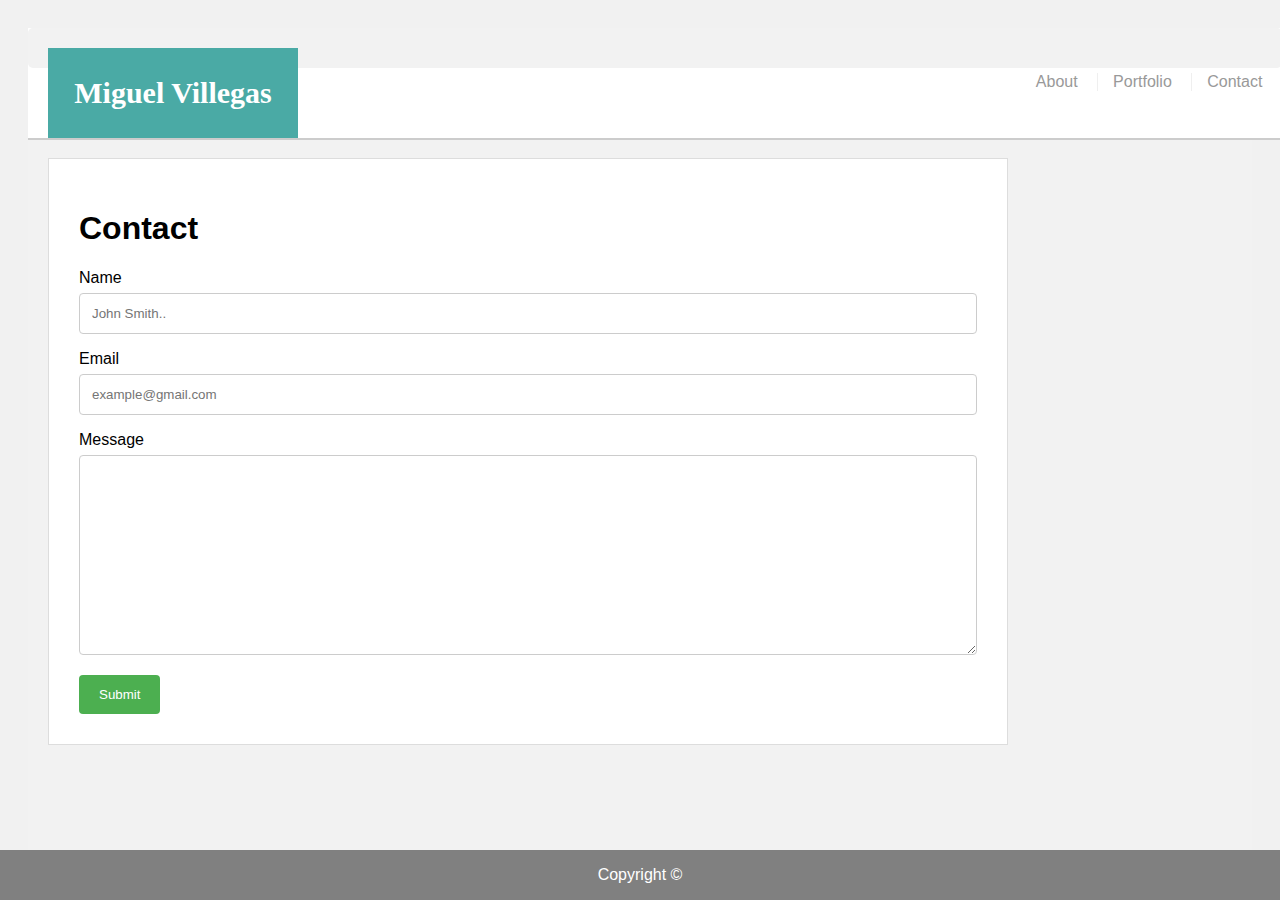
==== contact.html @ 9ec567bf "added index.html portfolio.html contact.html and css" ====
<!DOCTYPE html>
<html lang="en-us">

<head>
  <meta charset="UTF-8">
  <title>Contact</title>
  <link rel="stylesheet" type="text/css" href="assets/css/style.css">
</head>

<body>
  <header id="masthead">
    <div class="container">
      <a href="index.html" id="logo">Miguel Villegas</a>
      <nav>
        <a href="index.html">About</a>
        <a href="portfolio.html">Portfolio</a>
        <a href="contact.html">Contact</a>
      </nav>
    </div>
  </header>

  <div id="main-container" class="container">
    <section class="main-section">
        <h1>Contact</h1>
        <form action="/action_page.php">
            <label for="name">Name</label>
            <input type="text" id="name" name="name" placeholder="John Smith..">

            <label for="email">Email</label>
            <input type="text" id="email" name="email" placeholder="example@gmail.com">
            </input type="text" id="email" name="email" placeholder="example@gmail.com">Message</label>
            <textarea id="subject" name="subject" placeholder="" style="height:200px"></textarea>
            <input type="submit" value="Submit">
        </form>
    </section>
  </div>

  <footer>
    <p>Copyright &copy;</p>
  </footer>

</html>
---- assets/css/style.css ----
#masthead {
    position: fixed;
    z-index: 99;
    width: 98%;
    margin: 0 0 30px;
    overflow: auto;
    color: #ffffff;
    background: #ffffff;
    border-bottom: 2px solid #cccccc;
}

#logo {
    float: left;
    width: 250px;
    height: 90px;
    font-family: Georgia, Times, "Times New Roman", serif;
    font-size: 30px;
    font-weight: 700;
    line-height: 90px;
    color: #ffffff;
    text-align: center;
    text-decoration: none;
    background: #4aaaa5;
}

nav {
    float: right;
    margin-top: 25px;
}

nav a {
    display: inline-block;
    padding-left: 15px;
    margin-left: 15px;
    line-height: 18px;
    color: #999;
    text-decoration: none;
    border-left: 1px solid #efefef;
}

nav a:first-child {
    border-left: 0 none;
}

img {
  float: left;
  padding-right: 8px;
}

/* main */
#main-container {
    padding-top: 130px;
    min-height: calc(100vh - 70px);
}

.main-section {
    float: left;
    width: 100%;
    max-width: 960px;
    padding: 30px;
    margin: 0 0 40px;
    background: #ffffff;
    border: 1px solid #dddddd;
}

footer {
    position: fixed;
    left: 0;
    bottom: 0;
    width: 100%;
    background-color: gray;
    color: white;
    text-align: center;
}

/* Contact.html */
input[type=text], textarea {
  width: 100%;
  padding: 12px;
  border: 1px solid #ccc;
  border-radius: 4px;
  box-sizing: border-box;
  margin-top: 6px;
  margin-bottom: 16px;
  resize: vertical;
}

input[type=submit] {
  background-color: #4CAF50;
  color: white;
  padding: 12px 20px;
  border: none;
  border-radius: 4px;
  cursor: pointer;
}

input[type=submit]:hover {
  background-color: #45a049;
}

.container {
  border-radius: 5px;
  background-color: #f2f2f2;
  padding: 20px;
} 

/* Portfolio */
* {
  box-sizing: border-box;
}

body {
  background-color: #f1f1f1;
  padding: 20px;
  font-family: Arial;
}

/* Center website */
.main {
  max-width: 1000px;
  margin: auto;
}

.row {
  margin: 8px -16px;
}

/* Add padding between each column  */
.row,
.row > .column {
  padding: 8px;
}

/* Create five equal columns that float next to each other */
.column {
  float: left;
  width: 20%;
}

/* Clear floats after rows */
.row:after {
  content: "";
  display: table;
  clear: both;
}

/* Content */
.content {
  background-color: white;
  padding: 10px;
}

/* Responsive layout - makes a two column-layout instead of five columns */
@media screen and (max-width: 900px) {
  .column {
    width: 50%;
  }
}

/* Responsive layout - makes the two columns stack on top of each other instead of next to each other */
@media screen and (max-width: 600px) {
  .column {
    width: 100%;
  }
}
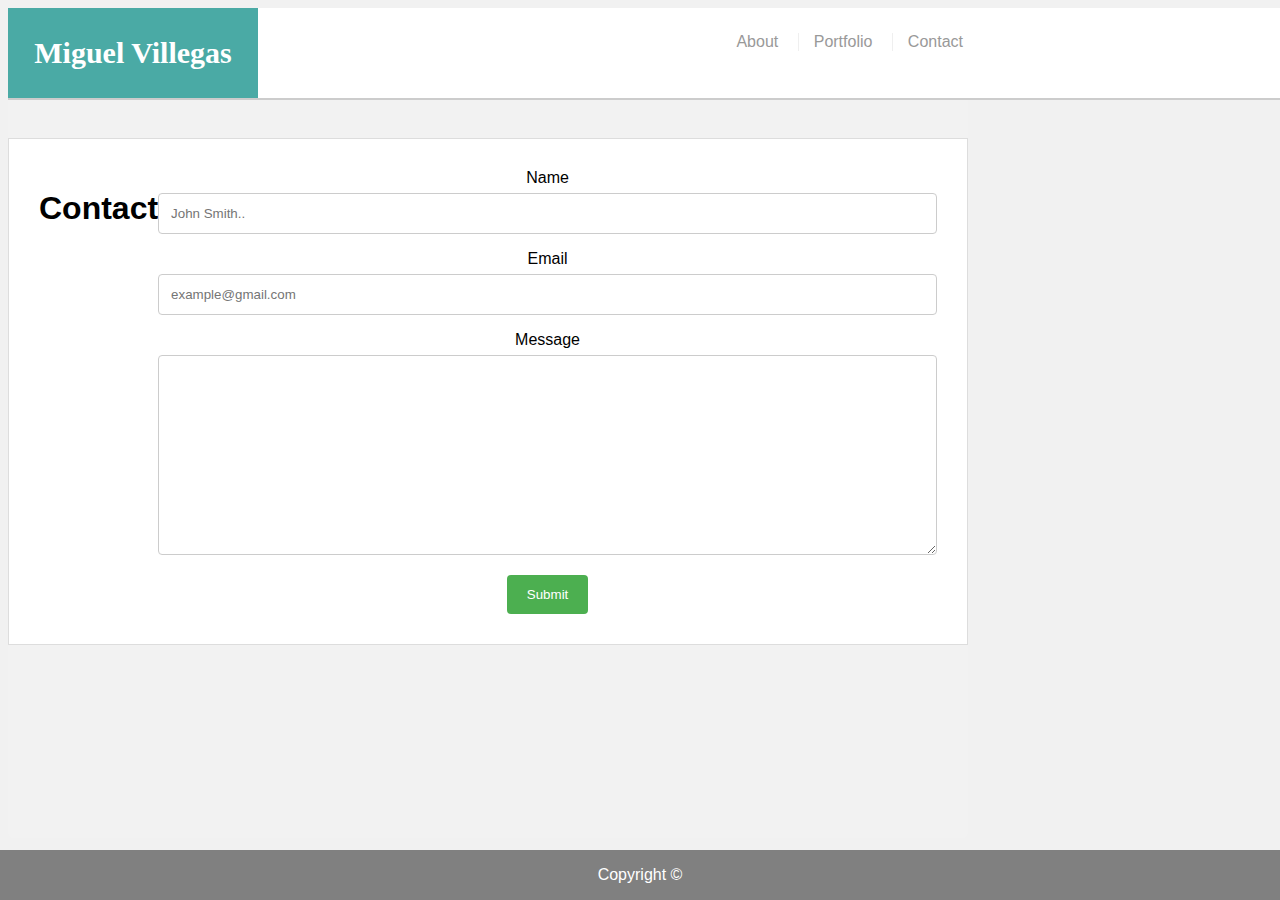
==== commit 48f07919: "working on css issues" ====
--- a/contact.html
+++ b/contact.html
@@ -3,6 +3,7 @@
 
 <head>
   <meta charset="UTF-8">
+  <meta name="viewport" content="width=device-width, initial-scale=1.0">
   <title>Contact</title>
   <link rel="stylesheet" type="text/css" href="assets/css/style.css">
 </head>
--- a/assets/css/style.css
+++ b/assets/css/style.css
@@ -1,7 +1,7 @@
 #masthead {
     position: fixed;
     z-index: 99;
-    width: 98%;
+    width: 100%;
     margin: 0 0 30px;
     overflow: auto;
     color: #ffffff;
@@ -50,6 +50,7 @@
 /* main */
 #main-container {
     padding-top: 130px;
+    text-align:center;
     min-height: calc(100vh - 70px);
 }
 
@@ -61,6 +62,7 @@
     margin: 0 0 40px;
     background: #ffffff;
     border: 1px solid #dddddd;
+    display: flex;
 }
 
 footer {
@@ -101,7 +103,9 @@
 .container {
   border-radius: 5px;
   background-color: #f2f2f2;
-  padding: 20px;
+  width:100%;
+  max-width: 960px;
+  /*padding: 20px;*/
 } 
 
 /* Portfolio */
@@ -111,7 +115,7 @@
 
 body {
   background-color: #f1f1f1;
-  padding: 20px;
+  /*padding: 20px;*/
   font-family: Arial;
 }
 
@@ -150,16 +154,31 @@
   padding: 10px;
 }
 
-/* Responsive layout - makes a two column-layout instead of five columns */
-@media screen and (max-width: 900px) {
-  .column {
-    width: 50%;
+/* Responsive layout */
+@media screen and (max-width: 980px) {
+  .body {
+    width: 100%;
   }
 }
+nav {
+  margin-right: 5px;
+}
 
-/* Responsive layout - makes the two columns stack on top of each other instead of next to each other */
-@media screen and (max-width: 600px) {
-  .column {
+
+@media screen and (max-width: 768px) {
+  .body {
     width: 100%;
   }
-}+}
+nav {
+  margin-right: 5px;
+}
+
+@media screen and (max-width: 640px) {
+  .body {
+    width: 100%;
+  }
+}
+nav {
+  margin-right: 5px;  /* Container & Main-container */
+}
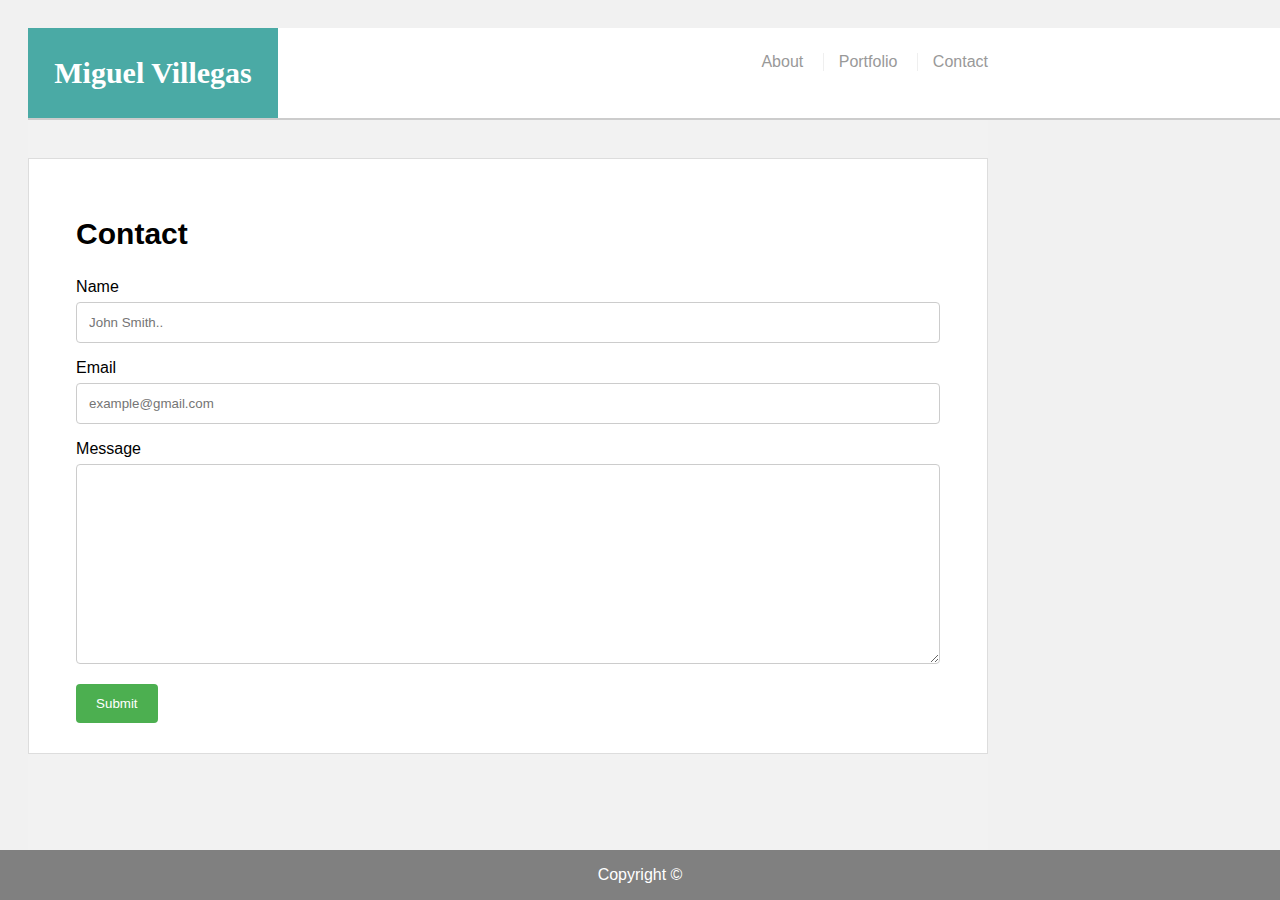
==== commit 90215390: "responsive improvements to images and nav" ====
--- a/contact.html
+++ b/contact.html
@@ -12,7 +12,7 @@
   <header id="masthead">
     <div class="container">
       <a href="index.html" id="logo">Miguel Villegas</a>
-      <nav>
+      <nav class="nav-container">
         <a href="index.html">About</a>
         <a href="portfolio.html">Portfolio</a>
         <a href="contact.html">Contact</a>
@@ -22,7 +22,10 @@
 
   <div id="main-container" class="container">
     <section class="main-section">
+      <div class="main">
+        
         <h1>Contact</h1>
+
         <form action="/action_page.php">
             <label for="name">Name</label>
             <input type="text" id="name" name="name" placeholder="John Smith..">
@@ -33,6 +36,7 @@
             <textarea id="subject" name="subject" placeholder="" style="height:200px"></textarea>
             <input type="submit" value="Submit">
         </form>
+      </div>
     </section>
   </div>
 
--- a/assets/css/style.css
+++ b/assets/css/style.css
@@ -42,15 +42,9 @@
     border-left: 0 none;
 }
 
-img {
-  float: left;
-  padding-right: 8px;
-}
-
 /* main */
 #main-container {
     padding-top: 130px;
-    text-align:center;
     min-height: calc(100vh - 70px);
 }
 
@@ -59,11 +53,22 @@
     width: 100%;
     max-width: 960px;
     padding: 30px;
+    /*padding: 130px;*/
     margin: 0 0 40px;
     background: #ffffff;
     border: 1px solid #dddddd;
     display: flex;
 }
+
+h1 {
+  font-size: 30px;
+  line-height: 49px;
+}
+
+img {
+  float: left;
+}
+
 
 footer {
     position: fixed;
@@ -105,7 +110,6 @@
   background-color: #f2f2f2;
   width:100%;
   max-width: 960px;
-  /*padding: 20px;*/
 } 
 
 /* Portfolio */
@@ -115,7 +119,7 @@
 
 body {
   background-color: #f1f1f1;
-  /*padding: 20px;*/
+  padding: 20px;
   font-family: Arial;
 }
 
@@ -141,44 +145,71 @@
   width: 20%;
 }
 
-/* Clear floats after rows */
-.row:after {
-  content: "";
-  display: table;
-  clear: both;
-}
-
 /* Content */
 .content {
   background-color: white;
   padding: 10px;
 }
 
+/* Clear floats after rows */
+.row::after {
+  content: "";
+  clear: both;
+  display: table;  
+}
+
 /* Responsive layout */
-@media screen and (max-width: 980px) {
-  .body {
-    width: 100%;
-  }
-}
-nav {
-  margin-right: 5px;
-}
-
-
-@media screen and (max-width: 768px) {
-  .body {
-    width: 100%;
-  }
-}
-nav {
-  margin-right: 5px;
-}
-
-@media screen and (max-width: 640px) {
-  .body {
-    width: 100%;
-  }
-}
-nav {
-  margin-right: 5px;  /* Container & Main-container */
-}
+@media screen and (max-width: 980px) 
+{
+  .container 
+  {
+    width: 100%;
+  }
+  #masthead 
+  {
+    display: block;
+    text-align: center;
+  }
+}
+
+@media screen and (max-width: 768px) 
+{
+  .container 
+  {
+    width: 100%;
+  }
+  #masthead 
+  {
+    display: block;
+    text-align: center;
+  }
+  .nav-container
+  {
+    float: left;
+  }
+  .column
+  {
+    width: 100%;
+  }
+}
+
+@media screen and (max-width: 640px) 
+{
+  .container 
+  {
+    width: 100%;
+  }
+  #masthead 
+  {
+    display: block;
+    text-align: center;
+  }
+  .nav-container
+  {
+    float: left;
+  }
+  .column
+  {
+    width: 100%;
+  }
+}
